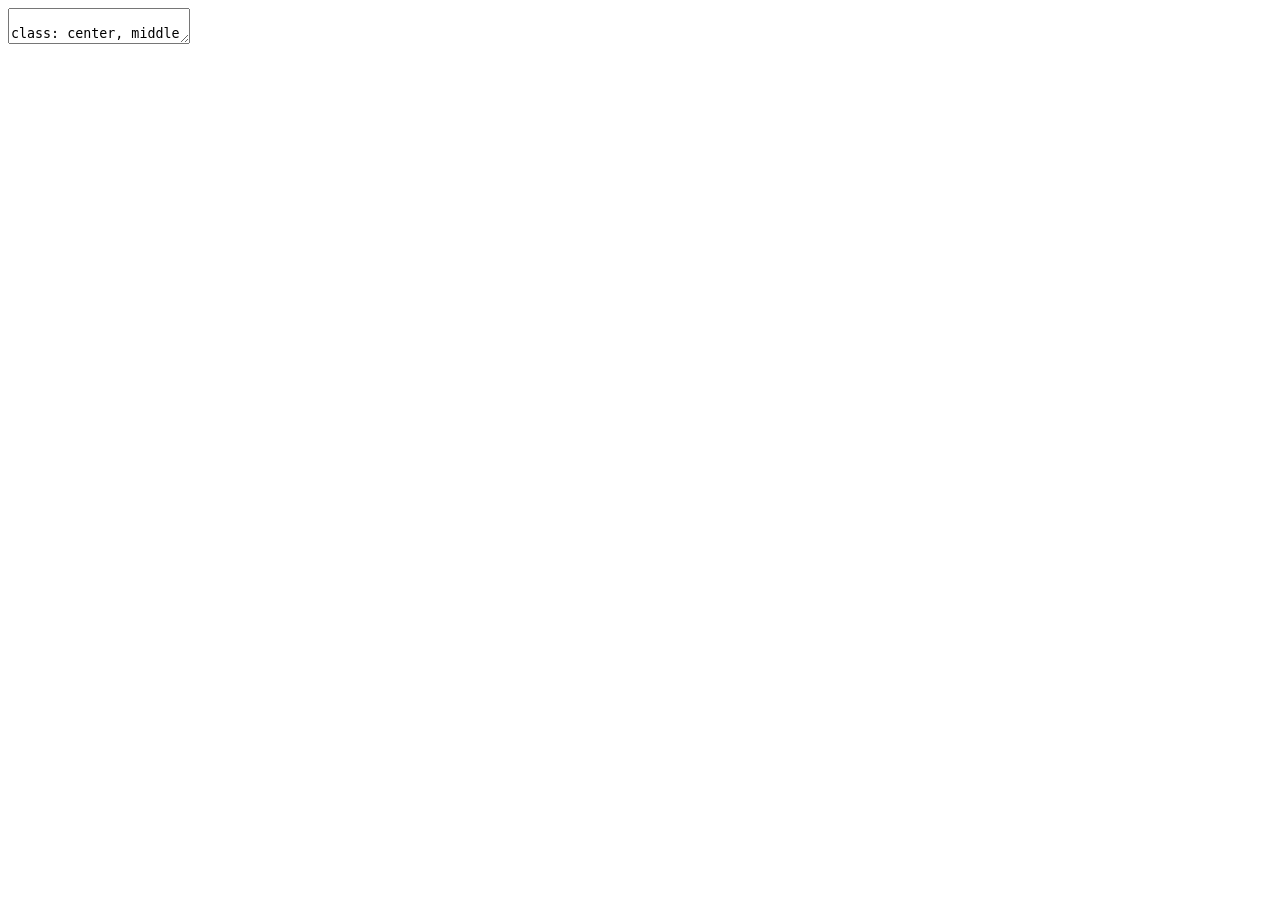
==== index.html @ d196274c "Update index.html" ====
<!DOCTYPE html>
<html>
  <head>
    <title>Publication Performance Data Visualization<br>&<br>Interactive Session – Developing Analytical Dashboards for Library Services</title>
    <meta http-equiv="Content-Type" content="text/html; charset=UTF-8"/>
    <style type="text/css">

      body { font-family: 'cambria'; }
      h1, h2, h3 {
        font-family: cambria, sans-serif;
        font-style: normal;
        font-weight: 400;;
        color: rgb(0,0,220);
      }

    </style>
  </head>
  <body>
    <textarea id="source">

class: center, middle

<img src="/mustweek2025/arts-uk-lg-eng-rgb-01.png" style="width: 30%; position: absolute; top: 0; left: 0; margin: 5%;" alt="Logo">
   
## <br><br>Publication Performance Data Visualization<br>&<br>Interactive Session – Developing Analytical Dashboards for Library Services

Mgr. et Mgr. Stanislav Hasil | [Central Library of the Faculty of Arts](https://knihovna.phil.muni.cz/en)<br>
Mgr. Alžběta Karolyiová | [Scientific Information Centre – library of ECON MUNI](https://knihovna.econ.muni.cz/en)


[MUST Week](https://mustlib.muni.cz/) | September 4, 2025

---
## Introduction

Nějaké povídání.
Víc povídání.


---

## Nadpis

---

## Nadpis



---

## Nadpis



---

## Nadpis

---


class: center, middle
      
## Thank you for your time!
 
Mgr. et Mgr. Stanislav Hasil | [Central Library of the Faculty of Arts](https://knihovna.phil.muni.cz/en)<br>
      
Mgr. Alžběta Karolyiová | [Scientific Information Centre – library of ECON MUNI](https://knihovna.econ.muni.cz/en)

--<br>
      
This slideshow was created using [Remark](https://github.com/gnab/remark).<br>
      
[Publication Performance Data Visualization<br>&<br>Interactive Session – Developing Analytical Dashboards for Library Services](https://github.com/Spasil/mustweek2025)<br><br>by [Spasil](https://github.com/Spasil)<br><br>© 2025 is licensed under [CC BY 4.0](https://creativecommons.org/licenses/by/4.0/).

      
    </textarea>
    <script src="https://remarkjs.com/downloads/remark-latest.min.js" type="text/javascript">
    </script>
    <script type="text/javascript">
      var slideshow = remark.create();
    </script>
  </body>
</html>
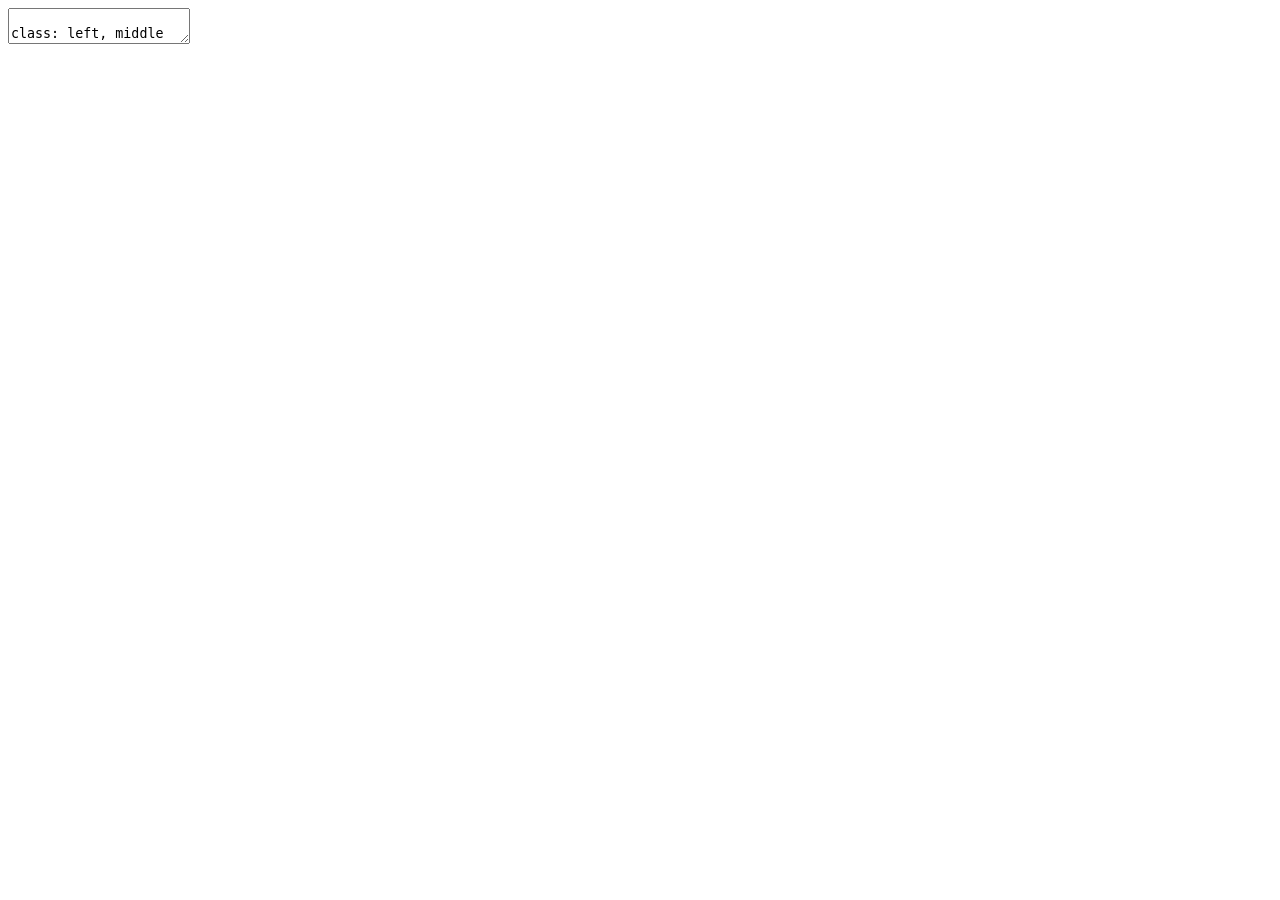
==== commit e4bddbdb: "Update index.html" ====
--- a/index.html
+++ b/index.html
@@ -18,7 +18,7 @@
   <body>
     <textarea id="source">
 
-class: center, middle
+class: left, middle
 
 <img src="/mustweek2025/arts-uk-lg-eng-rgb-01.png" style="width: 30%; position: absolute; top: 0; left: 0; margin: 5%;" alt="Logo">
    
@@ -68,7 +68,12 @@
       
 Mgr. Alžběta Karolyiová | [Scientific Information Centre – library of ECON MUNI](https://knihovna.econ.muni.cz/en)
 
---<br>
+<br>
+,...,<br>
+(0,0)<br>
+/)::)<br>
+w-w<br>
+<br>
       
 This slideshow was created using [Remark](https://github.com/gnab/remark).<br>
       
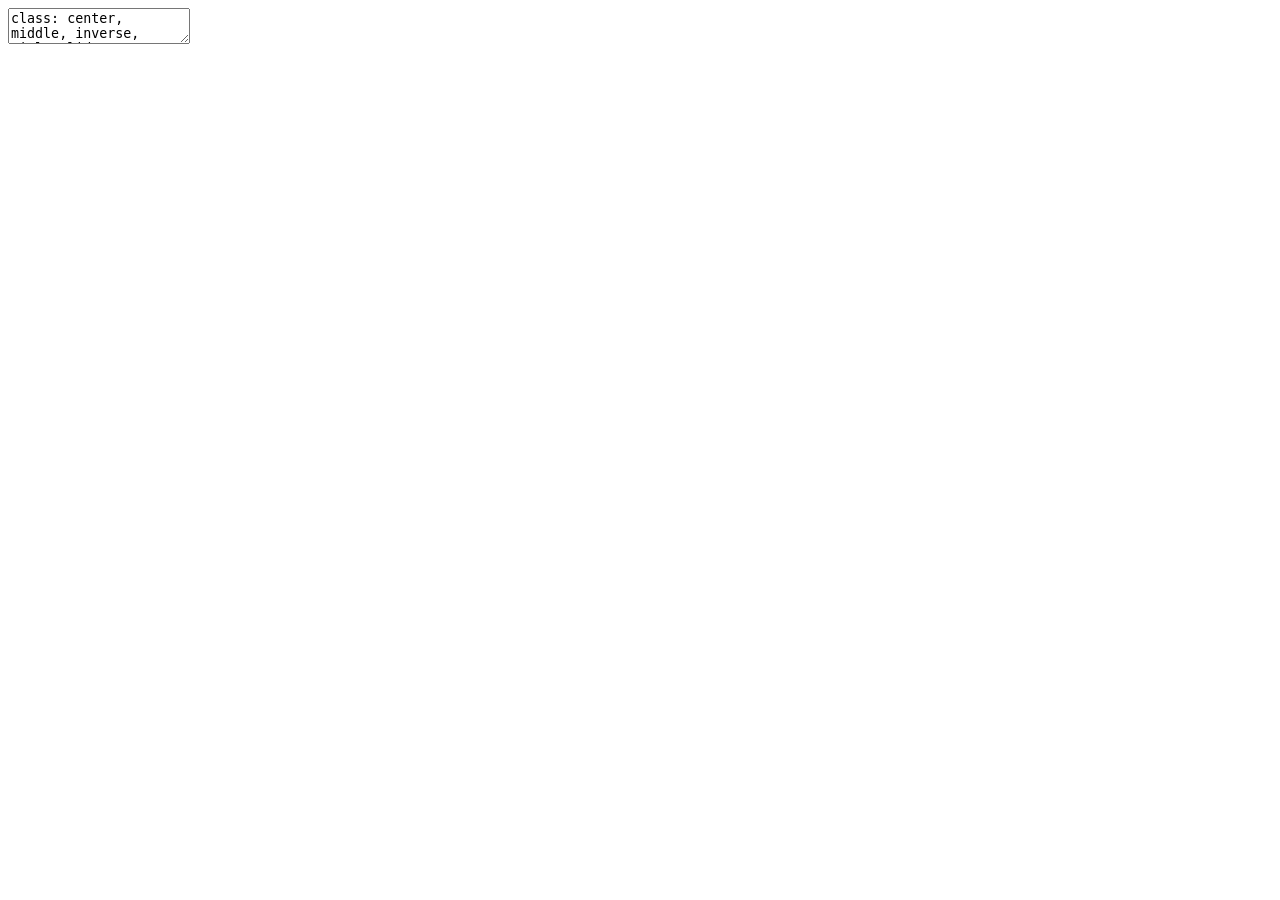
==== commit 76219053: "Rename mustweek2025.html to index.html" ====
--- a/index.html
+++ b/index.html
@@ -1,90 +1,258 @@
 <!DOCTYPE html>
-<html>
+<html lang="" xml:lang="">
   <head>
-    <title>Publication Performance Data Visualization<br>&<br>Interactive Session – Developing Analytical Dashboards for Library Services</title>
-    <meta http-equiv="Content-Type" content="text/html; charset=UTF-8"/>
-    <style type="text/css">
-
-      body { font-family: 'cambria'; }
-      h1, h2, h3 {
-        font-family: cambria, sans-serif;
-        font-style: normal;
-        font-weight: 400;;
-        color: rgb(0,0,220);
-      }
-
-    </style>
+    <title>MUST week 2025: Publication Performance   &amp; Data Visualization</title>
+    <meta charset="utf-8" />
+    <meta name="author" content="Stanislav Hasil" />
+    <script src="mustweek2025_files/header-attrs-2.29/header-attrs.js"></script>
+    <link rel="stylesheet" href="styl.css" type="text/css" />
   </head>
   <body>
     <textarea id="source">
-
-class: left, middle
-
-<img src="/mustweek2025/arts-uk-lg-eng-rgb-01.png" style="width: 30%; position: absolute; top: 0; left: 0; margin: 5%;" alt="Logo">
-   
-## <br><br>Publication Performance Data Visualization<br>&<br>Interactive Session – Developing Analytical Dashboards for Library Services
-
-Mgr. et Mgr. Stanislav Hasil | [Central Library of the Faculty of Arts](https://knihovna.phil.muni.cz/en)<br>
-Mgr. Alžběta Karolyiová | [Scientific Information Centre – library of ECON MUNI](https://knihovna.econ.muni.cz/en)
-
-
-[MUST Week](https://mustlib.muni.cz/) | September 4, 2025
-
----
-## Introduction
-
-Nějaké povídání.
-Víc povídání.
-
-
----
-
-## Nadpis
-
----
-
-## Nadpis
-
-
-
----
-
-## Nadpis
-
-
-
----
-
-## Nadpis
-
----
-
-
-class: center, middle
-      
-## Thank you for your time!
- 
-Mgr. et Mgr. Stanislav Hasil | [Central Library of the Faculty of Arts](https://knihovna.phil.muni.cz/en)<br>
-      
-Mgr. Alžběta Karolyiová | [Scientific Information Centre – library of ECON MUNI](https://knihovna.econ.muni.cz/en)
-
-<br>
-,...,<br>
-(0,0)<br>
-/)::)<br>
-w-w<br>
-<br>
-      
-This slideshow was created using [Remark](https://github.com/gnab/remark).<br>
-      
-[Publication Performance Data Visualization<br>&<br>Interactive Session – Developing Analytical Dashboards for Library Services](https://github.com/Spasil/mustweek2025)<br><br>by [Spasil](https://github.com/Spasil)<br><br>© 2025 is licensed under [CC BY 4.0](https://creativecommons.org/licenses/by/4.0/).
-
-      
+class: center, middle, inverse, title-slide
+
+.title[
+# MUST week 2025: Publication Performance <br > &amp; Data Visualization
+]
+.author[
+### Stanislav Hasil
+]
+.date[
+### 4. 9. 2025
+]
+
+---
+
+
+
+
+##Problem:
+- Data is currently being produced in huge quantities.
+- Researchers don't have the time to monitor it all on top of their own research.
+- To get relevant insight into data about the research landscape, one must be able to look at multiple research fields at once; deep insight into one field may cloud one's judgment about others (e.g., science vs humanities).
+
+##Solution:
+- A specialized administrative department dedicated to monitoring the research landscape at the desired levels.
+- Why create a new one when you have a department dedicated to hoarding and organizing research results with people who know how to work with large volumes of data, extract relevant information from it, etc.?
+
+---
+##History of research assesment on Faculty of Arts, MU
+*No system comes to being in it's fullest from nothing.*
+###Pre-history:
+RIV points, so-called "Hard methodology"
+- Until 2017, there was a nationwide research assessment system based on points given to publications.
+- It was criticized for not differentiating between some subtypes of results.
+- Dean (responsible vice-dean), in cooperation with the faculty senate, implemented a complementary inner faculty system, so-called "Soft methodology".
+---
+&lt;img src="obrazky/001.png" style="width:95%;" alt="2017 MUNI ARTS budget"&gt;
+---
+##History of research assesment on Faculty of Arts, MU
+*No system comes to being in it's fullest from nothing.*
+###Only methodology:
+- In 2021, the Hard methodology (finaly) ended (after being discontinued on national level in 2017), and the Soft, now called Inner methodology, became the sole system for distributing money per research results (mostly publications, but not only publications).
+
+---
+
+&lt;img src="obrazky/002.png" style="width:95%;" alt="2021 MUNI ARTS budget"&gt;
+
+---
+##History of research assesment on Facoulty of Arts, MU
+- 2021 is the year the Central Library took over the publication data preparation for the Bursar.
+- It was one of the final stages of a long process of the library taking over the responsibility for bibliometrics and proofreading of metadata records for national evidence (RIV).
+- We soon realized we were putting much effort into preparing and processing data. The result is an overview table for the entire faculty and separate datasets with four sheets for department heads. And not using the whole final dataset.
+  - We can't make it more efficient by doing less, because we need the final data.
+  - We can improve our work with the data to make it more readable and relevant for management. In other words, get our time and work investment back in other ways.
+
+---
+##Starting point
+###Four sheets in each department dataset
+- Autorské podíly (publikace) | Author's shares (publications)
+- Měkké body (publikace) | Soft Points (publication)
+- Autorské podíly (celkem) | Author's shares (total)
+- Měkké body (celkem) | Soft points (total)
+
+---
+####Autorské podíly (publikace) | Author's shares (publications)
+&lt;img src="obrazky/003.png" style="width:100%;" alt="Dep. of Arch. 2022"&gt;
+---
+####Měkké body (publikace) | Soft Points (publication)
+&lt;img src="obrazky/004.png" style="width:100%;" alt="Dep. of Arch. 2022"&gt;
+---
+####Autorské podíly (celkem) | Author's shares (total)
+&lt;img src="obrazky/005.png" style="width:100%;" alt="Dep. of Arch. 2022"&gt;
+---
+####Měkké body (celkem) | Soft points (total)
+&lt;img src="obrazky/006.png" style="width:100%;" alt="Dep. of Arch. 2022"&gt;
+---
+##First changes
+- Adding a line with an info about max point in cathegory.&lt;p&gt;
+&lt;img src="obrazky/007.png" style="width:90%;" alt="Points per cathegory"&gt;
+
+- New sheet: **Přehled dle autorů | Overview by authors**&lt;p&gt;
+&lt;img src="obrazky/008.png" style="width:90%;" alt="By authors"&gt;
+
+---
+##First Power BI experiments
+###On demand for departmens
+- A few of the department heads asked for more digestible materials. They probably imagined an Excel workbook with a few charts and a Word document with the mentioned charts and commentaries. Instead, we offered them small department-focused Power BI dashboards with information we could provide in a Word document if they wanted one. No one asked for a Word document. Instead, a few of them asked us to come to the department meeting and show and explain the dashboard.
+- Consisted of:
+  - Title slide with legend
+  - Overview with authors and numbers of results
+  - Overview with authors participation on results
+  - Changes in time
+
+---
+##First Power BI experiments
+###For new faculty managment
+- After our current dean took office, she wanted to get some insights into the faculty research landscape. We prepared a Power BI dashboard similar to the departmental ones for the whole faculty, a little bigger, but anonymized.
+- She expected a Word document with highlights, similar to those about other agendas. She was pleasantly surprised because she could change her focus to individual departments, groups of departments, and kinds of publications and see year-by-year development. Afterwards, she started asking for dashboards focused on specific issues (e.g., results of PhD students and their part in overall faculty productivity).
+
+---
+##Power BI now
+.center[
+&lt;img src="obrazky/009.png" style="width:80%;" alt="Power BI of Inner methodology"&gt;
+
+&lt;a href="https://app.powerbi.com/groups/me/reports/5548e34f-cb9c-4e87-8cc7-314311f9741d/ReportSectionc54d61d33a3d62fd55be?experience=power-bi"&gt;**Power BI of Inner methodology of Facoulty of Arts, 2020-2024**&lt;/a&gt;
+&lt;p&gt;*Current version has more than 20 pages*]
+---
+##What's next – quarterly reports and other ideas
+###Implemented during 2025
+- Quaterly reports based on department datasets with newly entered results and information about expected value in IM points.
+- 5-year-long report on the Q development of journals in SJR.
+
+###Currently under considiration
+- Combining reports for the departments with results from the National evaluation.
+---
+##Any questions?
+
+---
+
+#Thank you for your attention!
+
+.center[
+Mgr. et Mgr. Stanislav Hasil | [Central Library of the Faculty of Arts](https://knihovna.phil.muni.cz/en)
+]
+.center[
+&lt;a href="mailto:stanislav.hasil@phil.muni.cz"&gt;stanislav.hasil@phil.muni.cz&lt;/a&gt; | &lt;a href="mailto:bibliometrie@phil.muni.cz"&gt;bibliometrie@phil.muni.cz&lt;/a&gt;
+]
+.center[
+&lt;img src="obrazky/qr_knihovna.png" style="width:40%;" alt="https://knihovna.phil.muni.cz/en"&gt;
+]
+
+
+
     </textarea>
-    <script src="https://remarkjs.com/downloads/remark-latest.min.js" type="text/javascript">
-    </script>
-    <script type="text/javascript">
-      var slideshow = remark.create();
-    </script>
+<style data-target="print-only">@media screen {.remark-slide-container{display:block;}.remark-slide-scaler{box-shadow:none;}}</style>
+<script src="https://remarkjs.com/downloads/remark-latest.min.js"></script>
+<script>var slideshow = remark.create();
+if (window.HTMLWidgets) slideshow.on('afterShowSlide', function (slide) {
+  window.dispatchEvent(new Event('resize'));
+});
+(function(d) {
+  var s = d.createElement("style"), r = d.querySelector(".remark-slide-scaler");
+  if (!r) return;
+  s.type = "text/css"; s.innerHTML = "@page {size: " + r.style.width + " " + r.style.height +"; }";
+  d.head.appendChild(s);
+})(document);
+
+(function(d) {
+  var el = d.getElementsByClassName("remark-slides-area");
+  if (!el) return;
+  var slide, slides = slideshow.getSlides(), els = el[0].children;
+  for (var i = 1; i < slides.length; i++) {
+    slide = slides[i];
+    if (slide.properties.continued === "true" || slide.properties.count === "false") {
+      els[i - 1].className += ' has-continuation';
+    }
+  }
+  var s = d.createElement("style");
+  s.type = "text/css"; s.innerHTML = "@media print { .has-continuation { display: none; } }";
+  d.head.appendChild(s);
+})(document);
+// delete the temporary CSS (for displaying all slides initially) when the user
+// starts to view slides
+(function() {
+  var deleted = false;
+  slideshow.on('beforeShowSlide', function(slide) {
+    if (deleted) return;
+    var sheets = document.styleSheets, node;
+    for (var i = 0; i < sheets.length; i++) {
+      node = sheets[i].ownerNode;
+      if (node.dataset["target"] !== "print-only") continue;
+      node.parentNode.removeChild(node);
+    }
+    deleted = true;
+  });
+})();
+// add `data-at-shortcutkeys` attribute to <body> to resolve conflicts with JAWS
+// screen reader (see PR #262)
+(function(d) {
+  let res = {};
+  d.querySelectorAll('.remark-help-content table tr').forEach(tr => {
+    const t = tr.querySelector('td:nth-child(2)').innerText;
+    tr.querySelectorAll('td:first-child .key').forEach(key => {
+      const k = key.innerText;
+      if (/^[a-z]$/.test(k)) res[k] = t;  // must be a single letter (key)
+    });
+  });
+  d.body.setAttribute('data-at-shortcutkeys', JSON.stringify(res));
+})(document);
+(function() {
+  "use strict"
+  // Replace <script> tags in slides area to make them executable
+  var scripts = document.querySelectorAll(
+    '.remark-slides-area .remark-slide-container script'
+  );
+  if (!scripts.length) return;
+  for (var i = 0; i < scripts.length; i++) {
+    var s = document.createElement('script');
+    var code = document.createTextNode(scripts[i].textContent);
+    s.appendChild(code);
+    var scriptAttrs = scripts[i].attributes;
+    for (var j = 0; j < scriptAttrs.length; j++) {
+      s.setAttribute(scriptAttrs[j].name, scriptAttrs[j].value);
+    }
+    scripts[i].parentElement.replaceChild(s, scripts[i]);
+  }
+})();
+(function() {
+  var links = document.getElementsByTagName('a');
+  for (var i = 0; i < links.length; i++) {
+    if (/^(https?:)?\/\//.test(links[i].getAttribute('href'))) {
+      links[i].target = '_blank';
+    }
+  }
+})();</script>
+
+<script>
+slideshow._releaseMath = function(el) {
+  var i, text, code, codes = el.getElementsByTagName('code');
+  for (i = 0; i < codes.length;) {
+    code = codes[i];
+    if (code.parentNode.tagName !== 'PRE' && code.childElementCount === 0) {
+      text = code.textContent;
+      if (/^\\\((.|\s)+\\\)$/.test(text) || /^\\\[(.|\s)+\\\]$/.test(text) ||
+          /^\$\$(.|\s)+\$\$$/.test(text) ||
+          /^\\begin\{([^}]+)\}(.|\s)+\\end\{[^}]+\}$/.test(text)) {
+        code.outerHTML = code.innerHTML;  // remove <code></code>
+        continue;
+      }
+    }
+    i++;
+  }
+};
+slideshow._releaseMath(document);
+</script>
+<!-- dynamically load mathjax for compatibility with self-contained -->
+<script>
+(function () {
+  var script = document.createElement('script');
+  script.type = 'text/javascript';
+  script.src  = 'https://mathjax.rstudio.com/latest/MathJax.js?config=TeX-MML-AM_CHTML';
+  if (location.protocol !== 'file:' && /^https?:/.test(script.src))
+    script.src  = script.src.replace(/^https?:/, '');
+  document.getElementsByTagName('head')[0].appendChild(script);
+})();
+</script>
   </body>
 </html>
--- a/styl.css
+++ b/styl.css
@@ -0,0 +1,45 @@
+
+.remark-slide-content {
+  font-family: "PT Sans", sans-serif;
+  font-style: normal;
+  font-weight: 400;
+  color: rgb(0, 0, 220);
+  text-align: left;
+  text-align: justify;
+  line-height: 1.5;
+}
+
+.remark-slide-content h1,
+.remark-slide-content h2,
+.remark-slide-content h3 {
+  color: rgb(0, 0, 220);
+  text-align: left;
+  font-family: "PT Sans", sans-serif;
+}
+
+
+.title-slide::before {
+  content: "";
+  background-image: url("obrazky/logo.png");
+  background-size: 100px;
+  background-repeat: no-repeat;
+  background-position: top right;
+  position: absolute;
+  top: 10px;
+  right: 10px;
+  width: 100px;
+  height: 100px;
+}
+
+.remark-slide-content::before {
+  content: "";
+  background-image: url("obrazky/logo.png");
+  background-size: 100px;
+  background-repeat: no-repeat;
+  background-position: top right;
+  position: absolute;
+  top: 10px;
+  right: 10px;
+  width: 100px;
+  height: 100px;
+}
